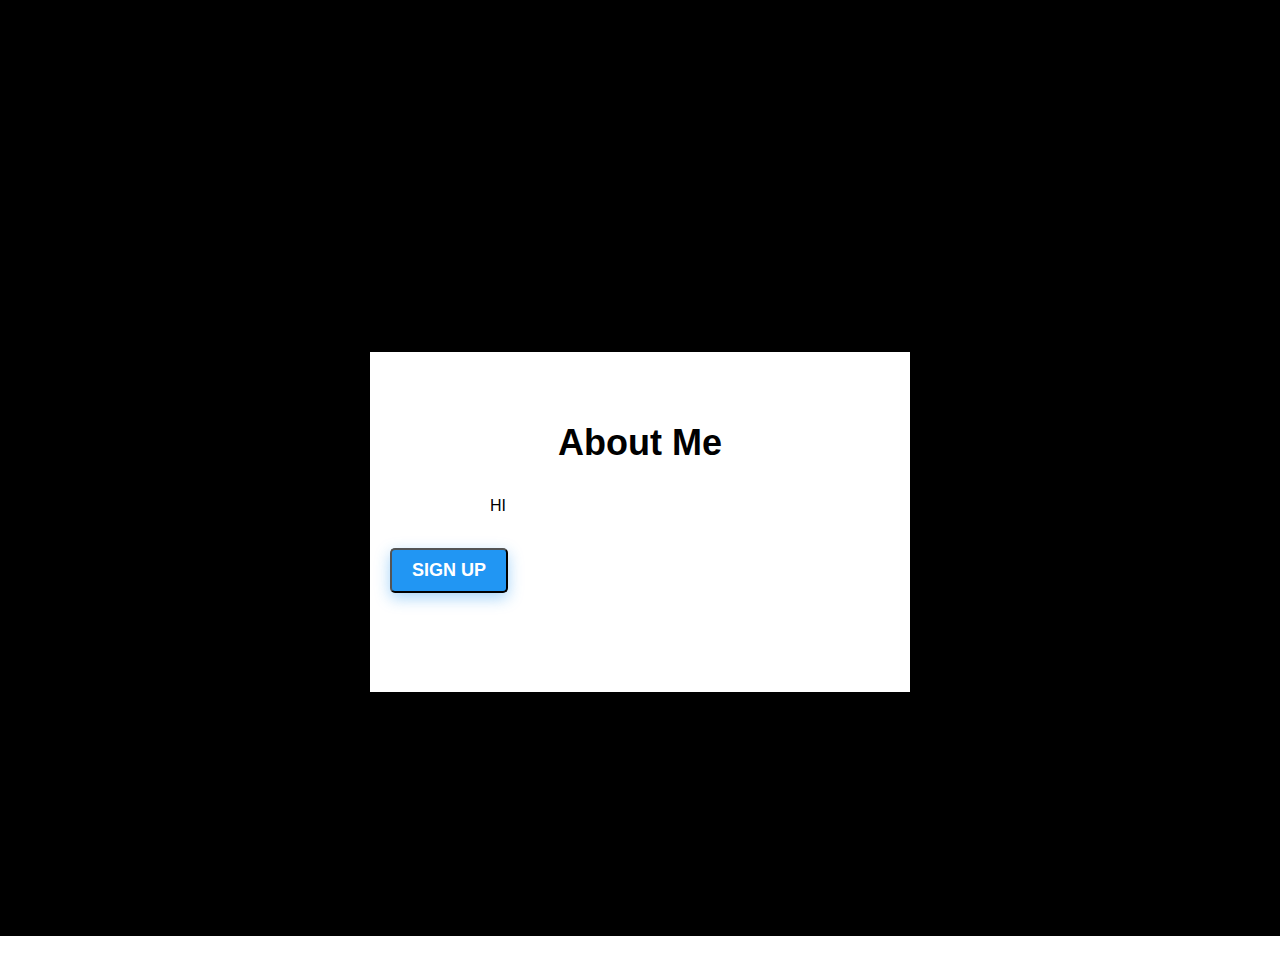
==== About me.html @ 61c161c3 "Add files via upload" ====
<!DOCTYPE html>
<html>
  <head>
    <title>About Me</title>
    <link rel="stylesheet" href="style.css">
    <link rel="stylesheet" href="pcss.css">


    <style>
      body {
        font-family: Arial, sans-serif;
      }

      h1 {
        text-align: center;
        font-size: 36px;
        margin-top: 50px;
      }

      img {
        display: block;
        margin: 0 auto;
        width: 300px;
        height: 300px;
        border-radius: 50%;
        object-fit: cover;
        object-position: center;
        box-shadow: 0 0 10px rgba(0, 0, 0, 0.5);
      }
      .container {
        width: 500px;
        height: 300px;
        margin: 50px auto;
        background-color: #fff;
        border: 2px solid #000;
        padding: 20px;
      }

      p {
        text-align: justify;
        margin: 30px 100px;
        line-height: 1.5;
      }
    </style>
  </head>
  <body >
	<div class="glow-background" >   


       
         <img src="C:\Users\akume\OneDrive\Pictures\Snapchat-534056028.jpg" alt="My Picture">
         <div class="container"><h1>About Me</h1>
            <p>HI </p> 
            <a href="C:\Users\akume\OneDrive\Desktop\cv.pdf" download>
                <button class="glow-button">Sign UP</button>
              </a></div>
         <h1>Heading</h1>
         <p>Lorem ipsum dolor sit amet, consectetur adipiscing elit. Sed ut quam eget neque semper vehicula. Donec ullamcorper tincidunt sem, et interdum ex rutrum ut. Phasellus consequat nulla ut mi consequat, ut euismod dolor interdum. Praesent eget mi tincidunt, ultrices orci sit amet, rhoncus lectus. Proin tincidunt, quam at euismod elementum, turpis arcu eleifend nibh, id sagittis eros ipsum eu quam. Duis scelerisque, felis a euismod ultrices, eros leo ullamcorper velit, nec viverra dui ex vel sem. Nullam cursus enim at nisi tristique tincidunt. Sed consequat, dolor in efficitur semper, dolor magna tincidunt urna, a luctus ipsum quam eu justo. In porttitor massa in lacus pulvinar auctor.</p>
    </div>
    </div>
    
  
  </body>
</html>
---- style.css ----
.projects {
    display: flex;
    flex-wrap: wrap;
    justify-content: center;
  }
  
  .project {
    position: relative;
    width: 300px;
    height: 200px;
    margin: 20px;
    overflow: hidden;
    text-align: center;
    transition: all 0.3s ease-in-out;
  }
  
  .project:hover {
    transform: scale(1.1);
    box-shadow: 0px 0px 10px rgba(0, 0, 0, 0.3);
  }
  
  .project img {
    width: 100%;
    height: 100%;
    object-fit: cover;
    animation: project-img 1s ease-in-out infinite;
  }
  
  .project-info {
    position: absolute;
    top: 50%;
    left: 50%;
    transform: translate(-50%, -50%);
    visibility: hidden;
    opacity: 0;
    transition: all 0.3s ease-in-out;
  }
  
  .project:hover .project-info {
    visibility: visible;
    opacity: 1;
  }

  .contact {
    background-color: #f8f8f8;
    padding: 50px;
    text-align: center;
  }
  
  .contact h2 {
    font-size: 32px;
    margin-bottom: 20px;
  }
  
  .contact p {
    font-size: 18px;
    margin-bottom: 30px;
  }
  
  .contact-info {
    display: flex;
    flex-wrap: wrap;
    justify-content: center;
  }
  
  .contact-info .email, .contact-info .phone {
    margin-right: 30px;
    font-size: 22px;
  }
  
  .contact-info a {
    color: #333;
  }
  
  .contact-info a:hover {
    color: #007bff;
  }
  .glow-button {
    display: inline-block;
    padding: 10px 20px;
    font-size: 18px;
    font-weight: bold;
    text-transform: uppercase;
    text-align: center;
    color: #fff;
    background-color: #2196f3;
    border-radius: 5px;
    box-shadow: 0 5px 15px rgba(33, 150, 243, 0.4);
    transition: all 0.3s ease;
  }
  
  .glow-button:hover {
    background-color: #1565c0;
    box-shadow: 0 8px 20px rgba(33, 150, 243, 0.8);
  }
  .glow-background {
    background: #000;
    animation: glow 5s ease-in-out infinite;
  }
  
  @keyframes glow {
    0% {
      background: #cb8a8a;
      box-shadow: 0 0 10px #fff;
    }
  
    50% {
      background: #333;
      box-shadow: 0 0 20px #fff;
    }
  
    100% {
      background: #aa9bd2;
      box-shadow: 0 0 10px #fff;
    }
  }
  
  @keyframes project-img {
    0% {
      transform: scale(1);
    }
    50% {
      transform: scale(3);
    }
    100% {
      transform: scale(1);
    }
  }
  
  .animated {
    animation: animate-text 5s ease-in-out infinite;
  }
  
  @keyframes animate-text {
    0% {
      transform: translateY(0);
    }
    25% {
      transform: translateY(-20px);
    }
    50% {
      transform: translateY(0);
    }
  }
---- pcss.css ----
body {
    font-family: Arial, sans-serif;
    margin: 0;
    padding: 0;
  }
  
  header {
    background-color: #333;
    color: white;
    display: flex;
    justify-content: space-between;
    align-items: center;
    padding: 10px 20px;
  }
  
  nav ul {
    display: flex;
    list-style: none;
  }
  
  nav li {
    margin-right: 20px;
  }
  
  nav li:last-child {
    margin-right: 0;
  }
  
  nav a {
    color: white;
    text-decoration: none;
  }
  
  nav a:hover {
    text-decoration: underline;
  }
  
  main {
    max-width: 800px;
    margin: 0 auto;
    padding: 20px;
  }
  
  section {
    margin-bottom: 40px;
  }
  
  h1 {
    margin: 0;
  }
  
  h2 {
    margin-top: 0
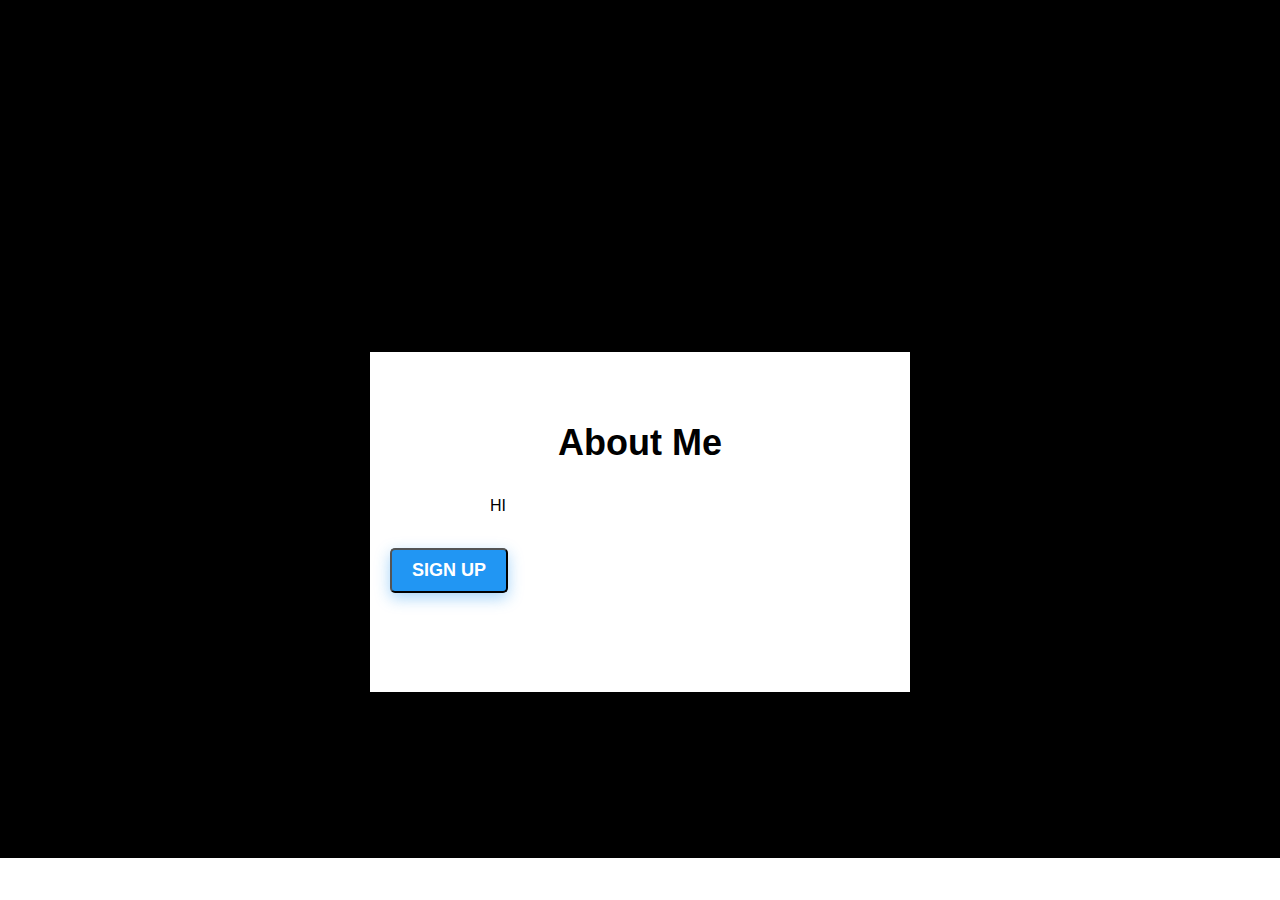
==== commit a70d98c7: "create index.html file" ====
--- a/About me.html
+++ b/About me.html
@@ -48,14 +48,13 @@
 
 
        
-         <img src="C:\Users\akume\OneDrive\Pictures\Snapchat-534056028.jpg" alt="My Picture">
+         <img src="EmmanuelAkumefula/SITE/Snapchat-534056028.jpg" alt="My Picture">
          <div class="container"><h1>About Me</h1>
             <p>HI </p> 
-            <a href="C:\Users\akume\OneDrive\Desktop\cv.pdf" download>
+            <a href="EmmanuelAkumefula/SITE/Emmanuel Akumefula cv.pdf" download>
                 <button class="glow-button">Sign UP</button>
               </a></div>
-         <h1>Heading</h1>
-         <p>Lorem ipsum dolor sit amet, consectetur adipiscing elit. Sed ut quam eget neque semper vehicula. Donec ullamcorper tincidunt sem, et interdum ex rutrum ut. Phasellus consequat nulla ut mi consequat, ut euismod dolor interdum. Praesent eget mi tincidunt, ultrices orci sit amet, rhoncus lectus. Proin tincidunt, quam at euismod elementum, turpis arcu eleifend nibh, id sagittis eros ipsum eu quam. Duis scelerisque, felis a euismod ultrices, eros leo ullamcorper velit, nec viverra dui ex vel sem. Nullam cursus enim at nisi tristique tincidunt. Sed consequat, dolor in efficitur semper, dolor magna tincidunt urna, a luctus ipsum quam eu justo. In porttitor massa in lacus pulvinar auctor.</p>
+         <h1>Heading</h1>it. Sed ut quam eget neque semper vehicula. Donec ullamcorper tincidunt sem, et interdum ex rutrum ut. Phasellus consequat nulla ut mi consequat, ut euismod dolor interdum. Praesent eget mi tincidunt, ultrices orci sit amet, rhoncus lectus. Proin tincidunt, quam at euismod elementum, turpis arcu eleifend nibh, id sagittis eros ipsum eu quam. Duis scelerisque, felis a euismod ultrices, eros leo ullamcorper velit, nec viverra dui ex vel sem. Nullam cursus enim at nisi tristique tincidunt. Sed consequat, dolor in efficitur semper, dolor magna tincidunt urna, a luctus ipsum quam eu justo. In porttitor massa in lacus pulvinar auctor.</p>
     </div>
     </div>
     
